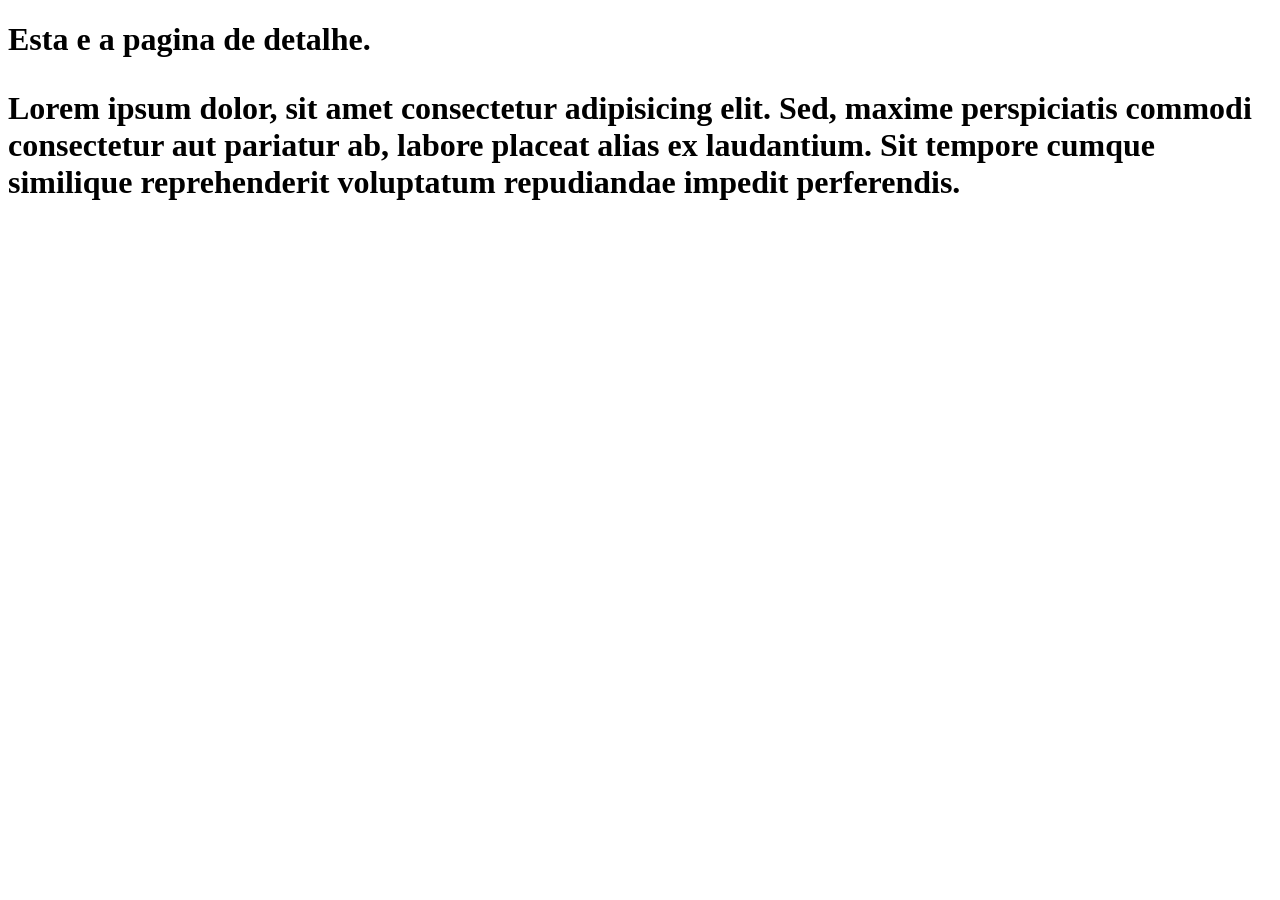
==== detalhe.html @ 0e2b5bce "mais um" ====
<!DOCTYPE html>
<html lang="pt-br">
<head>
    <meta charset="UTF-8">
    <meta name="viewport" content="width=h1, initial-scale=1.0">
    <title>Pagina de Detalhe.</title>
</head>
<body>
    <h1> Esta e a pagina de detalhe.
        <p>
            Lorem ipsum dolor, sit amet consectetur adipisicing elit. Sed, maxime perspiciatis commodi consectetur aut pariatur ab, labore placeat alias ex laudantium. Sit tempore cumque similique reprehenderit voluptatum repudiandae impedit perferendis.
        </p>
    </h1>
</body>
</html>
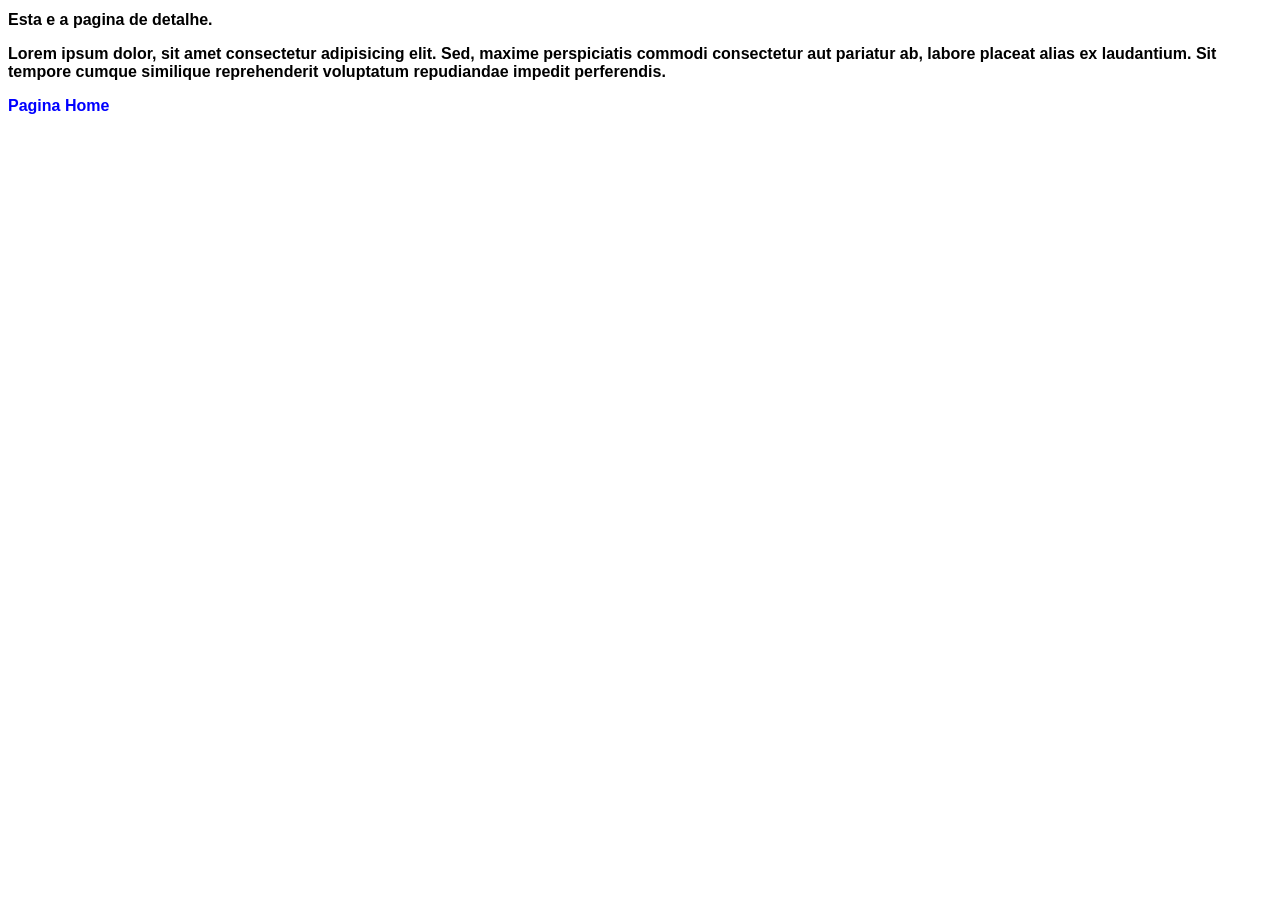
==== commit 864a394d: "mais" ====
--- a/detalhe.html
+++ b/detalhe.html
@@ -4,12 +4,16 @@
     <meta charset="UTF-8">
     <meta name="viewport" content="width=h1, initial-scale=1.0">
     <title>Pagina de Detalhe.</title>
+    <link rel="stylesheet" href="stil.css">
 </head>
 <body>
     <h1> Esta e a pagina de detalhe.
         <p>
             Lorem ipsum dolor, sit amet consectetur adipisicing elit. Sed, maxime perspiciatis commodi consectetur aut pariatur ab, labore placeat alias ex laudantium. Sit tempore cumque similique reprehenderit voluptatum repudiandae impedit perferendis.
         </p>
+        <p>
+            <a href="index.html">Pagina Home</a>
+        </p>
     </h1>
 </body>
 </html>
--- a/stil.css
+++ b/stil.css
@@ -0,0 +1,37 @@
+*{
+    font-family: sans-serif;
+    font-size: 16px;
+}
+
+div{
+border: 0.1rem solid #ccc;
+width: 20rem;
+margin: 1rem auto;
+padding: 0.5rem;
+height: 27rem;
+box-shadow: 0.5rem 0.5rem .3rem #4539f5;
+border-radius: 0.5rem;
+}
+img{
+    width: 100%;
+}
+button{
+    width: 100%;
+    padding: .5rem;
+    border: none;
+    background-color: #4539f5;
+    color: #f7f0f0;
+    border-radius: .5rem;
+}
+button:hover{
+    background-color: #7e89ec;
+    color:white
+
+}
+a{
+    color:blue;
+    text-decoration: none;
+}
+#link{
+    text-align: center;
+}
